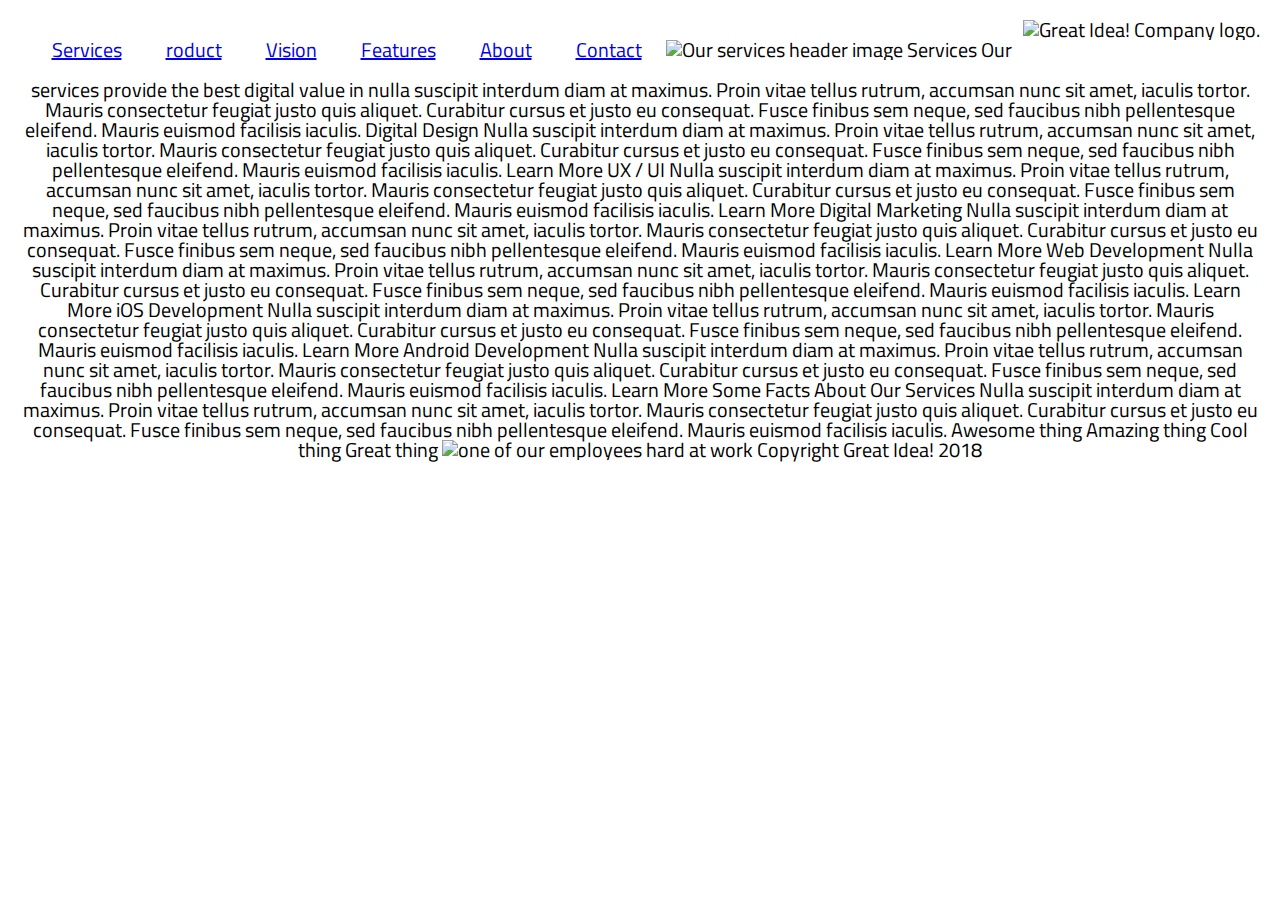
==== great-idea/services.html @ b239d476 "Samantha Hunsberger" ====
<!doctype html>

<html lang="en">
<head>
  <meta charset="utf-8">

  <title>Great Idea!</title>

  <link href="https://fonts.googleapis.com/css?family=Bangers|Titillium+Web" rel="stylesheet">
  <link rel="stylesheet" href="css/index.css">

  <!--[if lt IE 9]>
    <script src="https://cdnjs.cloudflare.com/ajax/libs/html5shiv/3.7.3/html5shiv.js"></script>
  <![endif]-->
</head>

<body>

  <nav>
    <ul>
<li><a href="#">Services</a></li>
<li><a href="#">roduct</a></li>
<li><a href="#">Vision</a></li>
<li><a href="#">Features</a></li>
<li><a href="#">About</a></li>
<li><a href="#">Contact</a></li>

<img class="logo" src="img/logo.png" alt="Great Idea! Company logo.">


<img class="services-header-img" src="img/services-header.jpg" alt="Our services header image">

Services

Our services provide the best digital value in nulla suscipit interdum diam at maximus. Proin vitae tellus rutrum, accumsan nunc sit amet, iaculis tortor. Mauris consectetur feugiat justo quis aliquet. Curabitur cursus et justo eu consequat. Fusce finibus sem neque, sed faucibus nibh pellentesque eleifend. Mauris euismod facilisis iaculis.


Digital Design

Nulla suscipit interdum diam at maximus. Proin vitae tellus rutrum, accumsan nunc sit amet, iaculis tortor. Mauris consectetur feugiat justo quis aliquet. Curabitur cursus et justo eu consequat. Fusce finibus sem neque, sed faucibus nibh pellentesque
eleifend. Mauris euismod facilisis iaculis.

Learn More



UX / UI

Nulla suscipit interdum diam at maximus. Proin vitae tellus rutrum, accumsan nunc sit amet, iaculis tortor. Mauris consectetur feugiat justo quis aliquet. Curabitur cursus et justo eu consequat. Fusce finibus sem neque, sed faucibus nibh pellentesque
eleifend. Mauris euismod facilisis iaculis.

Learn More



Digital Marketing

Nulla suscipit interdum diam at maximus. Proin vitae tellus rutrum, accumsan nunc sit amet, iaculis tortor. Mauris consectetur feugiat justo quis aliquet. Curabitur cursus et justo eu consequat. Fusce finibus sem neque, sed faucibus nibh pellentesque
eleifend. Mauris euismod facilisis iaculis.

Learn More



Web Development

Nulla suscipit interdum diam at maximus. Proin vitae tellus rutrum, accumsan nunc sit amet, iaculis tortor. Mauris consectetur feugiat justo quis aliquet. Curabitur cursus et justo eu consequat. Fusce finibus sem neque, sed faucibus nibh pellentesque
eleifend. Mauris euismod facilisis iaculis.

Learn More



iOS Development

Nulla suscipit interdum diam at maximus. Proin vitae tellus rutrum, accumsan nunc sit amet, iaculis tortor. Mauris consectetur feugiat justo quis aliquet. Curabitur cursus et justo eu consequat. Fusce finibus sem neque, sed faucibus nibh pellentesque
eleifend. Mauris euismod facilisis iaculis.

Learn More



Android Development

Nulla suscipit interdum diam at maximus. Proin vitae tellus rutrum, accumsan nunc sit amet, iaculis tortor. Mauris consectetur feugiat justo quis aliquet. Curabitur cursus et justo eu consequat. Fusce finibus sem neque, sed faucibus nibh pellentesque
eleifend. Mauris euismod facilisis iaculis.

Learn More


Some Facts About Our Services

Nulla suscipit interdum diam at maximus. Proin vitae tellus rutrum, accumsan nunc sit amet, iaculis tortor. Mauris consectetur feugiat justo quis aliquet. Curabitur cursus et justo eu consequat. Fusce finibus sem neque, sed faucibus nibh pellentesque
eleifend. Mauris euismod facilisis iaculis.


Awesome thing
Amazing thing
Cool thing
Great thing

<img class="services-info-img" src="img/services-info.png" alt="one of our employees hard at work">

Copyright Great Idea! 2018

</body>

</html>
---- great-idea/css/index.css ----
/* http://meyerweb.com/eric/tools/css/reset/ 
   v2.0 | 20110126
   License: none (public domain)
*/

html, body, div, span, applet, object, iframe,
h1, h2, h3, h4, h5, h6, p, blockquote, pre,
a, abbr, acronym, address, big, cite, code,
del, dfn, em, img, ins, kbd, q, s, samp,
small, strike, strong, sub, sup, tt, var,
b, u, i, center,
dl, dt, dd, ol, ul, li,
fieldset, form, label, legend,
table, caption, tbody, tfoot, thead, tr, th, td,
article, aside, canvas, details, embed, 
figure, figcaption, footer, header, hgroup, 
menu, nav, output, ruby, section, summary,
time, mark, audio, video {
	margin: 0;
	padding: 0;
	border: 0;
	font-size: 100%;
	font: inherit;
	vertical-align: baseline;
}
/* HTML5 display-role reset for older browsers */
article, aside, details, figcaption, figure, 
footer, header, hgroup, menu, nav, section {
	display: block;
}
body {
	line-height: 1;
}
ol, ul {
	list-style: none;
}
blockquote, q {
	quotes: none;
}
blockquote:before, blockquote:after,
q:before, q:after {
	content: '';
	content: none;
}
table {
	border-collapse: collapse;
	border-spacing: 0;
}

/* Set every element's box-sizing to border-box */
* {
    box-sizing: border-box;
}

html, body {
    height: 100%;
    font-family: 'Titillium Web', sans-serif;
}

h1, h2, h3, h4, h5 {
    font-family: 'Bangers', cursive;
    letter-spacing: 1px;
    margin-bottom: 15px;
}

/* Copy and paste your work from yesterday here and start to refactor into flexbox */
body{
	background-color: white;
	margin: 0 auto;
  }
  
  h1, h2, nav, p, address{
	color:black;
  }
  
  button{
	color:black;
  }
  
  h1{
	font-size: 70px;
	display: flexbox;
  }
  
  footer{
	display: flexbox;
  
  }
  
  .logo{
  top: 0;
  right: 0;
  float:right;
  }
  
  .middle-img{
	width:100%;
  }
  
  .top{
	display: flexbox;
  }
  
  .bottom{
	margin: 0 auto;
	width: 100%;
  }
  
  .features, .about, .contact{
	display: flexbox;
	box-sizing: border-box;
	padding-left: 0px;
	padding-bottom: 0px;
	width: 40%;
	border: 1 px solid white;
  }
  
  h2{
	font-size: 60px;
  }
  
  p{
	font-size: 25px;
  }
  
  address{
	font-size: 25px;
	text-align: center;
  }
  .contact{
	display: flexbox;
  }
  footer{
	display: flexbox;
	font-size:20px;
	text-align: center;
	width:100%;
  }
  .IoD{
	  display: flexbox;
	box-sizing: border-box;
	padding-left: 200px;
	padding-bottom: 0px;
	width: 200px;
	border: 1 px solid white;
  }
  .code {
	  display: flexbox;
	  float: right;
	  padding-top: 20px;
  }
  
  nav{
	  list-style-type: none;
	  text-align: center;
	  padding: 0;
	  margin: 0;
  }
  
  nav, li{
	  display: inline-block;
	  font-size: 20px;
	  padding: 20px;
  }
  
  .bottom{
	display: flex;
	flex-flow: row wrap;
	align-content: center;
	box-sizing: border-box;
  }

  .kiddo{
	display: flex;
	justify-content: center;
	width: 49%;
	padding: 20px;
	box-sizing: border-box;
  }

  .vision{
	display: flexbox;
	justify-content: center;
	width: 49%;
	padding: 20px;
	box-sizing: border-box;
  }
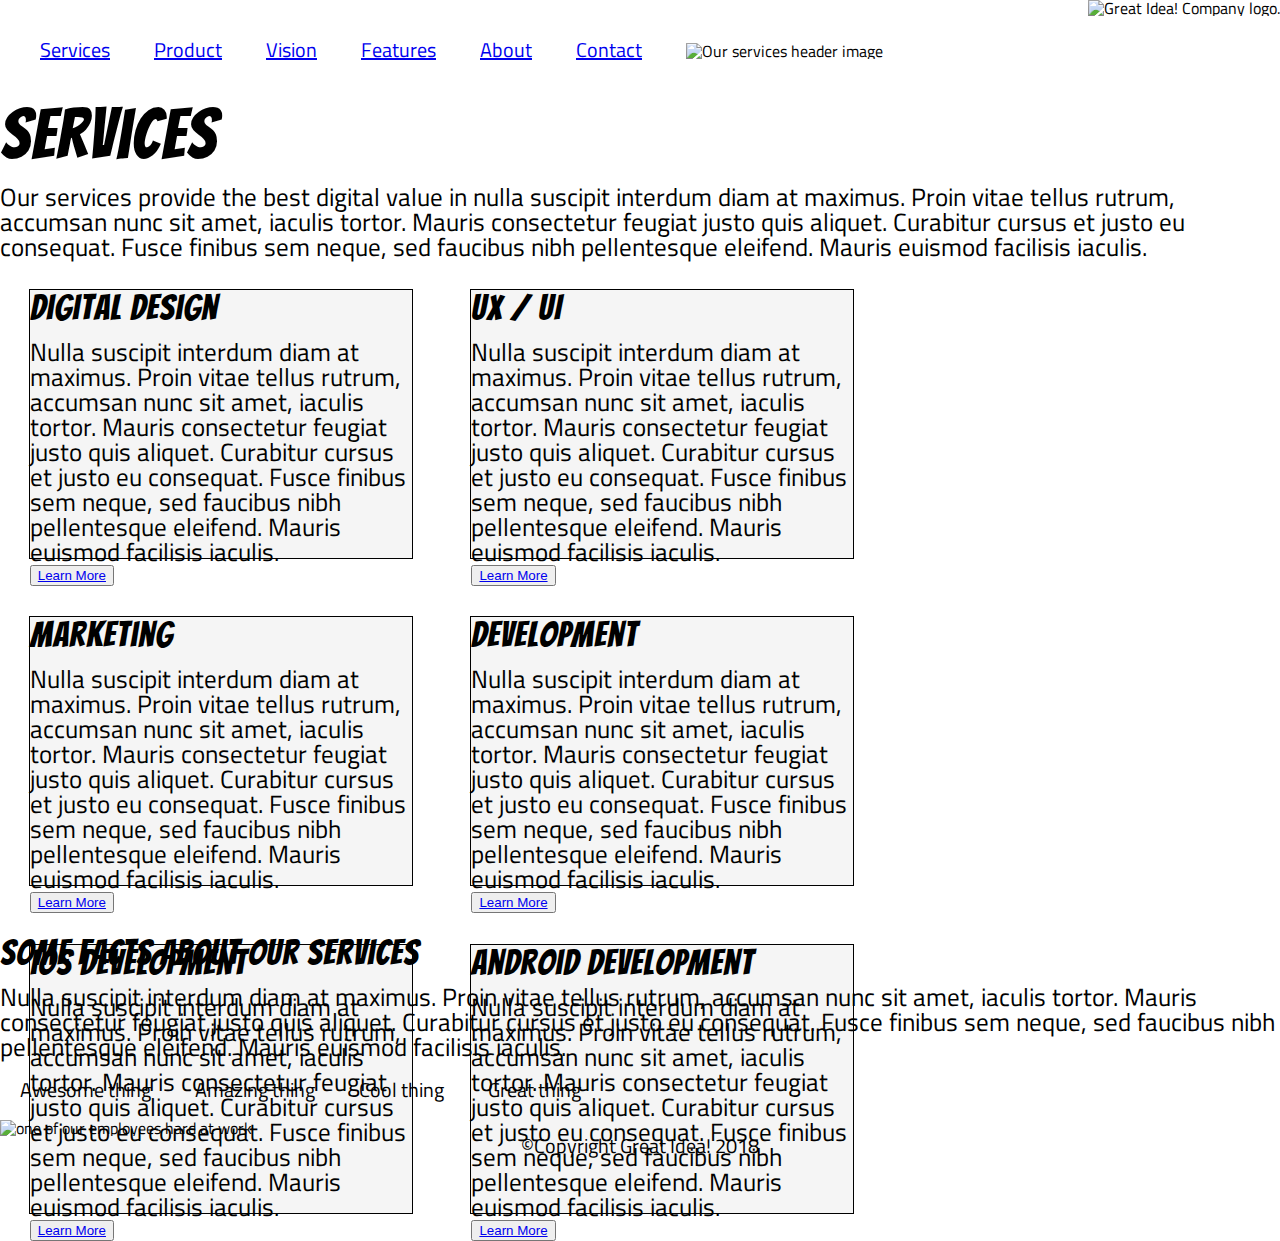
==== commit dff7bb7d: "Samantha Hunsberger" ====
--- a/great-idea/services.html
+++ b/great-idea/services.html
@@ -4,7 +4,7 @@
 <head>
   <meta charset="utf-8">
 
-  <title>Great Idea!</title>
+  <title>Great Idea! - Services</title>
 
   <link href="https://fonts.googleapis.com/css?family=Bangers|Titillium+Web" rel="stylesheet">
   <link rel="stylesheet" href="css/index.css">
@@ -16,92 +16,112 @@
 
 <body>
 
-  <nav>
-    <ul>
-<li><a href="#">Services</a></li>
-<li><a href="#">roduct</a></li>
-<li><a href="#">Vision</a></li>
-<li><a href="#">Features</a></li>
-<li><a href="#">About</a></li>
-<li><a href="#">Contact</a></li>
+<nav>
+  <ul>
+    <li><a href="#">Services</a></li>
+    <li><a href="#">Product</a></li>
+    <li><a href="#">Vision</a></li>
+    <li><a href="#">Features</a></li>
+    <li><a href="#">About</a></li>
+    <li><a href="#">Contact</a></li>
+
+  </ul>
+</nav>
 
 <img class="logo" src="img/logo.png" alt="Great Idea! Company logo.">
 
 
 <img class="services-header-img" src="img/services-header.jpg" alt="Our services header image">
 
-Services
+<h1>Services</h1>
 
-Our services provide the best digital value in nulla suscipit interdum diam at maximus. Proin vitae tellus rutrum, accumsan nunc sit amet, iaculis tortor. Mauris consectetur feugiat justo quis aliquet. Curabitur cursus et justo eu consequat. Fusce finibus sem neque, sed faucibus nibh pellentesque eleifend. Mauris euismod facilisis iaculis.
+<p>Our services provide the best digital value in nulla suscipit interdum diam at maximus. Proin vitae tellus rutrum, 
+  accumsan nunc sit amet, iaculis tortor. Mauris consectetur feugiat justo quis aliquet. Curabitur cursus et justo 
+  eu consequat. Fusce finibus sem neque, sed faucibus nibh pellentesque eleifend. Mauris euismod facilisis iaculis.</p>
 
+  <div class="big">
 
-Digital Design
+    <div class="elements">
 
-Nulla suscipit interdum diam at maximus. Proin vitae tellus rutrum, accumsan nunc sit amet, iaculis tortor. Mauris consectetur feugiat justo quis aliquet. Curabitur cursus et justo eu consequat. Fusce finibus sem neque, sed faucibus nibh pellentesque
-eleifend. Mauris euismod facilisis iaculis.
+  <h3>Digital Design</h3>
 
-Learn More
+<p>Nulla suscipit interdum diam at maximus. Proin vitae tellus rutrum, accumsan nunc sit amet, iaculis tortor. Mauris consectetur feugiat justo quis aliquet. Curabitur cursus et justo eu consequat. Fusce finibus sem neque, sed faucibus nibh pellentesque
+eleifend. Mauris euismod facilisis iaculis.</p>
 
+<button><a href="#">Learn More</a></button>
 
+</div>
 
-UX / UI
+<div class="elements">
+<h3>UX / UI</h3>
 
-Nulla suscipit interdum diam at maximus. Proin vitae tellus rutrum, accumsan nunc sit amet, iaculis tortor. Mauris consectetur feugiat justo quis aliquet. Curabitur cursus et justo eu consequat. Fusce finibus sem neque, sed faucibus nibh pellentesque
-eleifend. Mauris euismod facilisis iaculis.
+<p>Nulla suscipit interdum diam at maximus. Proin vitae tellus rutrum, accumsan nunc sit amet, iaculis tortor. Mauris consectetur feugiat justo quis aliquet. Curabitur cursus et justo eu consequat. Fusce finibus sem neque, sed faucibus nibh pellentesque
+eleifend. Mauris euismod facilisis iaculis.</p>
 
-Learn More
+<button><a href="#">Learn More</a></button>
+</div>
 
+<div class="elements">
+<h3>Marketing</h3>
 
+<p>Nulla suscipit interdum diam at maximus. Proin vitae tellus rutrum, accumsan nunc sit amet, iaculis tortor. Mauris consectetur feugiat justo quis aliquet. Curabitur cursus et justo eu consequat. Fusce finibus sem neque, sed faucibus nibh pellentesque
+eleifend. Mauris euismod facilisis iaculis.</p>
 
-Digital Marketing
+<button><a href="#">Learn More</a></button>
 
-Nulla suscipit interdum diam at maximus. Proin vitae tellus rutrum, accumsan nunc sit amet, iaculis tortor. Mauris consectetur feugiat justo quis aliquet. Curabitur cursus et justo eu consequat. Fusce finibus sem neque, sed faucibus nibh pellentesque
-eleifend. Mauris euismod facilisis iaculis.
+</div>
 
-Learn More
+<div class="elements">
+<h3>Development</h3>
 
+<p>Nulla suscipit interdum diam at maximus. Proin vitae tellus rutrum, accumsan nunc sit amet, iaculis tortor. Mauris consectetur feugiat justo quis aliquet. Curabitur cursus et justo eu consequat. Fusce finibus sem neque, sed faucibus nibh pellentesque
+eleifend. Mauris euismod facilisis iaculis.</p>
 
+<button><a href="#">Learn More</a></button>
 
-Web Development
+</div>
 
-Nulla suscipit interdum diam at maximus. Proin vitae tellus rutrum, accumsan nunc sit amet, iaculis tortor. Mauris consectetur feugiat justo quis aliquet. Curabitur cursus et justo eu consequat. Fusce finibus sem neque, sed faucibus nibh pellentesque
-eleifend. Mauris euismod facilisis iaculis.
+<div class="elements">
+<h3>iOS Development</h3>
 
-Learn More
+<p>Nulla suscipit interdum diam at maximus. Proin vitae tellus rutrum, accumsan nunc sit amet, iaculis tortor. Mauris consectetur feugiat justo quis aliquet. Curabitur cursus et justo eu consequat. Fusce finibus sem neque, sed faucibus nibh pellentesque
+eleifend. Mauris euismod facilisis iaculis.</p>
 
+<button><a href="#">Learn More</a></button>
+</div>
 
+<div class="elements">
 
-iOS Development
+<h3>Android Development</h3>
 
-Nulla suscipit interdum diam at maximus. Proin vitae tellus rutrum, accumsan nunc sit amet, iaculis tortor. Mauris consectetur feugiat justo quis aliquet. Curabitur cursus et justo eu consequat. Fusce finibus sem neque, sed faucibus nibh pellentesque
-eleifend. Mauris euismod facilisis iaculis.
+<p>Nulla suscipit interdum diam at maximus. Proin vitae tellus rutrum, accumsan nunc sit amet, iaculis tortor. Mauris consectetur feugiat justo quis aliquet. Curabitur cursus et justo eu consequat. Fusce finibus sem neque, sed faucibus nibh pellentesque
+eleifend. Mauris euismod facilisis iaculis.</p>
 
-Learn More
+<button><a href="#">Learn More</a></button>
 
+</div>
+</div>
 
+<h3>Some Facts About Our Services</h3>
 
-Android Development
+<p>Nulla suscipit interdum diam at maximus. Proin vitae tellus rutrum, accumsan nunc sit amet, iaculis tortor. Mauris consectetur feugiat justo quis aliquet. Curabitur cursus et justo eu consequat. Fusce finibus sem neque, sed faucibus nibh pellentesque
+eleifend. Mauris euismod facilisis iaculis.</p>
 
-Nulla suscipit interdum diam at maximus. Proin vitae tellus rutrum, accumsan nunc sit amet, iaculis tortor. Mauris consectetur feugiat justo quis aliquet. Curabitur cursus et justo eu consequat. Fusce finibus sem neque, sed faucibus nibh pellentesque
-eleifend. Mauris euismod facilisis iaculis.
+<div class="facts">
+<ul>
+  <li>Awesome thing</li>
+  <li>Amazing thing</li>
+  <li>Cool thing</li>
+  <li>Great thing</li>
+</ul>
+</div>
 
-Learn More
-
-
-Some Facts About Our Services
-
-Nulla suscipit interdum diam at maximus. Proin vitae tellus rutrum, accumsan nunc sit amet, iaculis tortor. Mauris consectetur feugiat justo quis aliquet. Curabitur cursus et justo eu consequat. Fusce finibus sem neque, sed faucibus nibh pellentesque
-eleifend. Mauris euismod facilisis iaculis.
-
-
-Awesome thing
-Amazing thing
-Cool thing
-Great thing
 
 <img class="services-info-img" src="img/services-info.png" alt="one of our employees hard at work">
 
-Copyright Great Idea! 2018
+<footer>
+    <small>&copy;Copyright Great Idea! 2018</small>
+  </footer>
 
 </body>
 
--- a/great-idea/css/index.css
+++ b/great-idea/css/index.css
@@ -127,6 +127,10 @@
 	font-size: 25px;
 	text-align: center;
   }
+
+  h3{
+	  font-size: 35px;
+  }
   .contact{
 	display: flexbox;
   }
@@ -184,4 +188,26 @@
 	width: 49%;
 	padding: 20px;
 	box-sizing: border-box;
-  }+  }
+
+  .services-header-img{
+	  width: 100%;
+  }
+  .big{
+	height: 75%;
+	width: 75%;
+	display: flex;
+	flex-wrap: wrap;
+	flex-direction: initial;
+  }
+  
+  .elements{
+  width: 40%;
+  height: 40%;
+  background-color:whitesmoke;
+  border: 1px solid black;
+  margin: 3%;
+  }
+
+
+  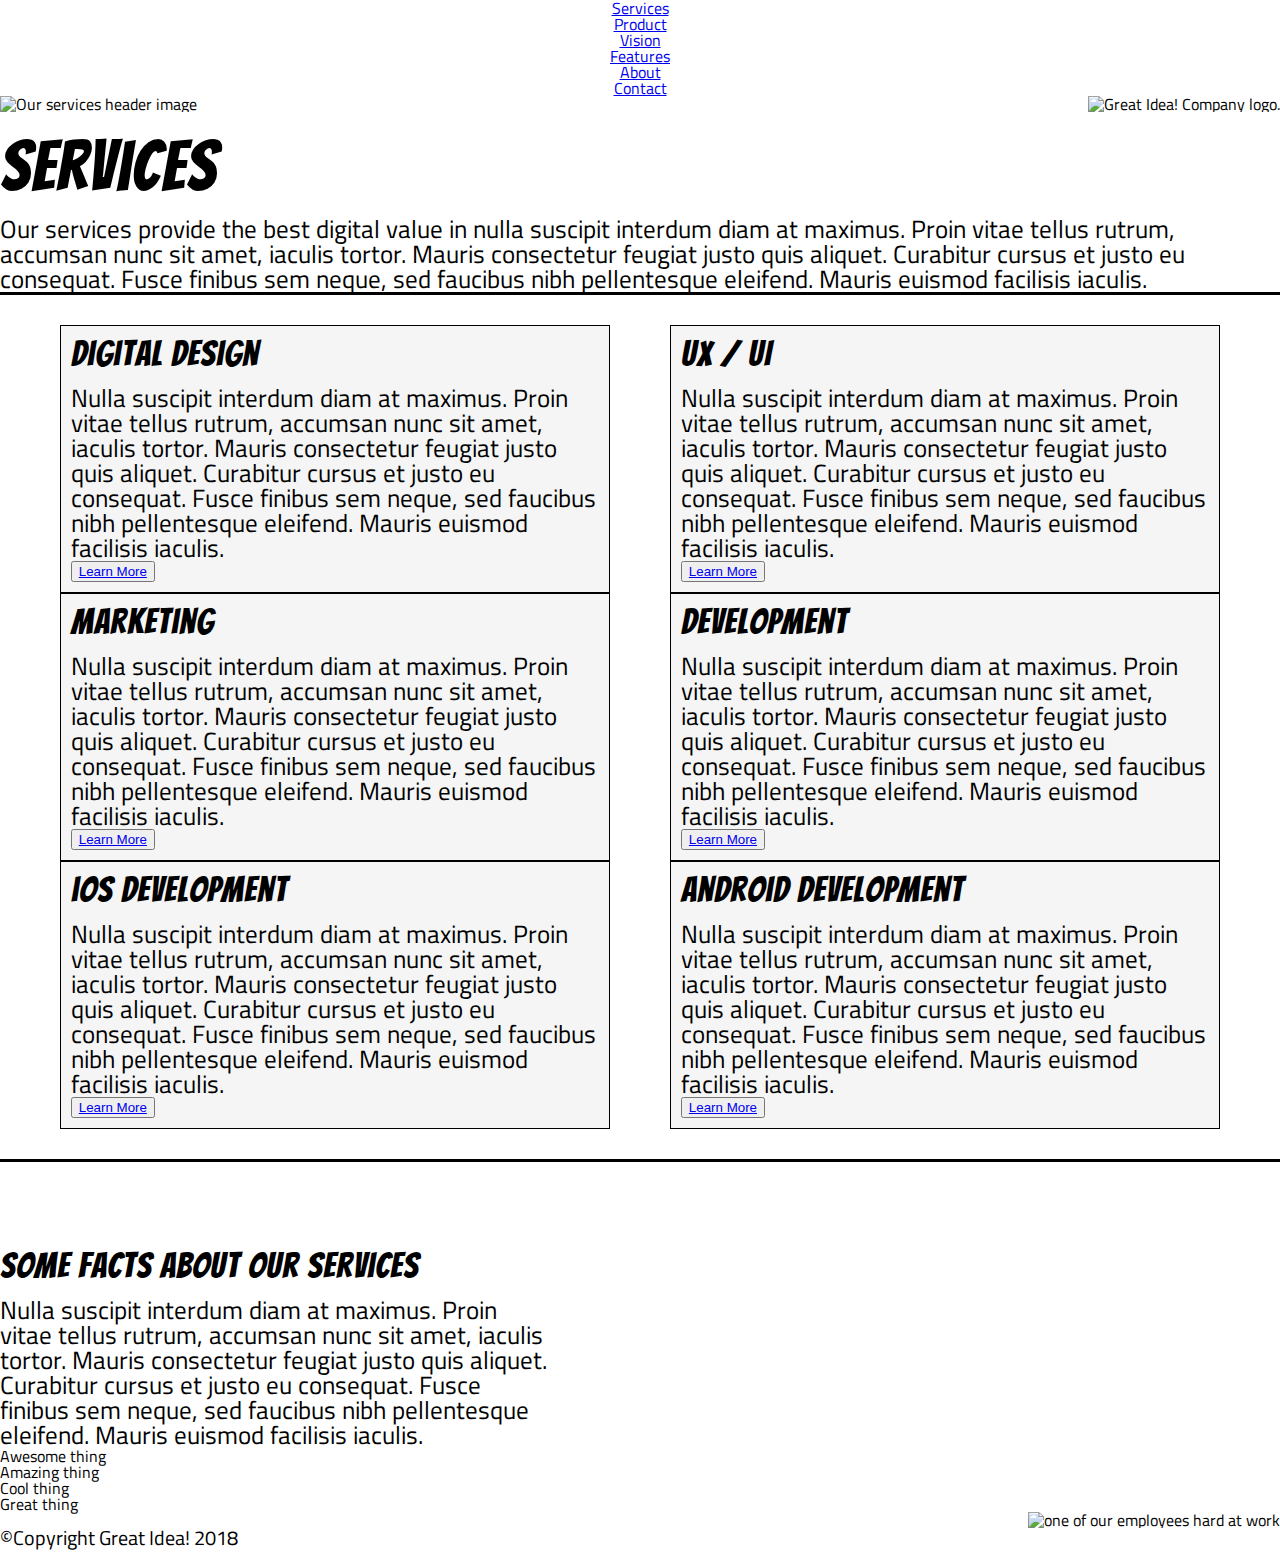
==== commit c1a166a3: "Samantha Hunsberger" ====
--- a/great-idea/services.html
+++ b/great-idea/services.html
@@ -33,6 +33,7 @@
 
 <img class="services-header-img" src="img/services-header.jpg" alt="Our services header image">
 
+<div class="sd"></div>
 <h1>Services</h1>
 
 <p>Our services provide the best digital value in nulla suscipit interdum diam at maximus. Proin vitae tellus rutrum, 
@@ -101,11 +102,16 @@
 
 </div>
 </div>
+ 
+  <br>
 
+  <div class="some">
 <h3>Some Facts About Our Services</h3>
 
 <p>Nulla suscipit interdum diam at maximus. Proin vitae tellus rutrum, accumsan nunc sit amet, iaculis tortor. Mauris consectetur feugiat justo quis aliquet. Curabitur cursus et justo eu consequat. Fusce finibus sem neque, sed faucibus nibh pellentesque
 eleifend. Mauris euismod facilisis iaculis.</p>
+
+  </div>
 
 <div class="facts">
 <ul>
--- a/great-idea/css/index.css
+++ b/great-idea/css/index.css
@@ -63,7 +63,7 @@
     margin-bottom: 15px;
 }
 
-/* Copy and paste your work from yesterday here and start to refactor into flexbox */
+/* Copy and paste your work from yesterday here and start to refactor into flex */
 body{
 	background-color: white;
 	margin: 0 auto;
@@ -79,11 +79,11 @@
   
   h1{
 	font-size: 70px;
-	display: flexbox;
+	display: flex;
   }
   
   footer{
-	display: flexbox;
+	display: flex;
   
   }
   
@@ -98,7 +98,7 @@
   }
   
   .top{
-	display: flexbox;
+	display: flex;
   }
   
   .bottom{
@@ -107,7 +107,7 @@
   }
   
   .features, .about, .contact{
-	display: flexbox;
+	display: flex;
 	box-sizing: border-box;
 	padding-left: 0px;
 	padding-bottom: 0px;
@@ -132,16 +132,16 @@
 	  font-size: 35px;
   }
   .contact{
-	display: flexbox;
+	display: flex;
   }
   footer{
-	display: flexbox;
+	display: flex;
 	font-size:20px;
 	text-align: center;
 	width:100%;
   }
   .IoD{
-	  display: flexbox;
+	display: flex;
 	box-sizing: border-box;
 	padding-left: 200px;
 	padding-bottom: 0px;
@@ -149,7 +149,7 @@
 	border: 1 px solid white;
   }
   .code {
-	  display: flexbox;
+	  display: flex;
 	  float: right;
 	  padding-top: 20px;
   }
@@ -159,9 +159,10 @@
 	  text-align: center;
 	  padding: 0;
 	  margin: 0;
-  }
-  
-  nav, li{
+	  
+  }
+  
+	.nav{
 	  display: inline-block;
 	  font-size: 20px;
 	  padding: 20px;
@@ -183,7 +184,7 @@
   }
 
   .vision{
-	display: flexbox;
+	display: flex;
 	justify-content: center;
 	width: 49%;
 	padding: 20px;
@@ -193,21 +194,39 @@
   .services-header-img{
 	  width: 100%;
   }
+  
   .big{
-	height: 75%;
-	width: 75%;
+	width: 100%;
 	display: flex;
 	flex-wrap: wrap;
-	flex-direction: initial;
+	border-top: 3px solid black;
+	border-bottom: 3px solid black;
+	justify-content: space-evenly;
+	padding-top: 30px;
+	padding-bottom: 30px;
   }
   
   .elements{
-  width: 40%;
-  height: 40%;
+  width: 43%;
   background-color:whitesmoke;
   border: 1px solid black;
-  margin: 3%;
-  }
-
+  padding: 10px;
+  }
+  
+   .some {
+	width: 43%;
+	display: flex;
+	flex-wrap: wrap;
+	padding-top: 70px;
+  }
+
+  .sd{
+	  padding-bottom: 20px;
+}
+
+.services-info-img{
+	display: flex;
+	float: right;
+}
 
   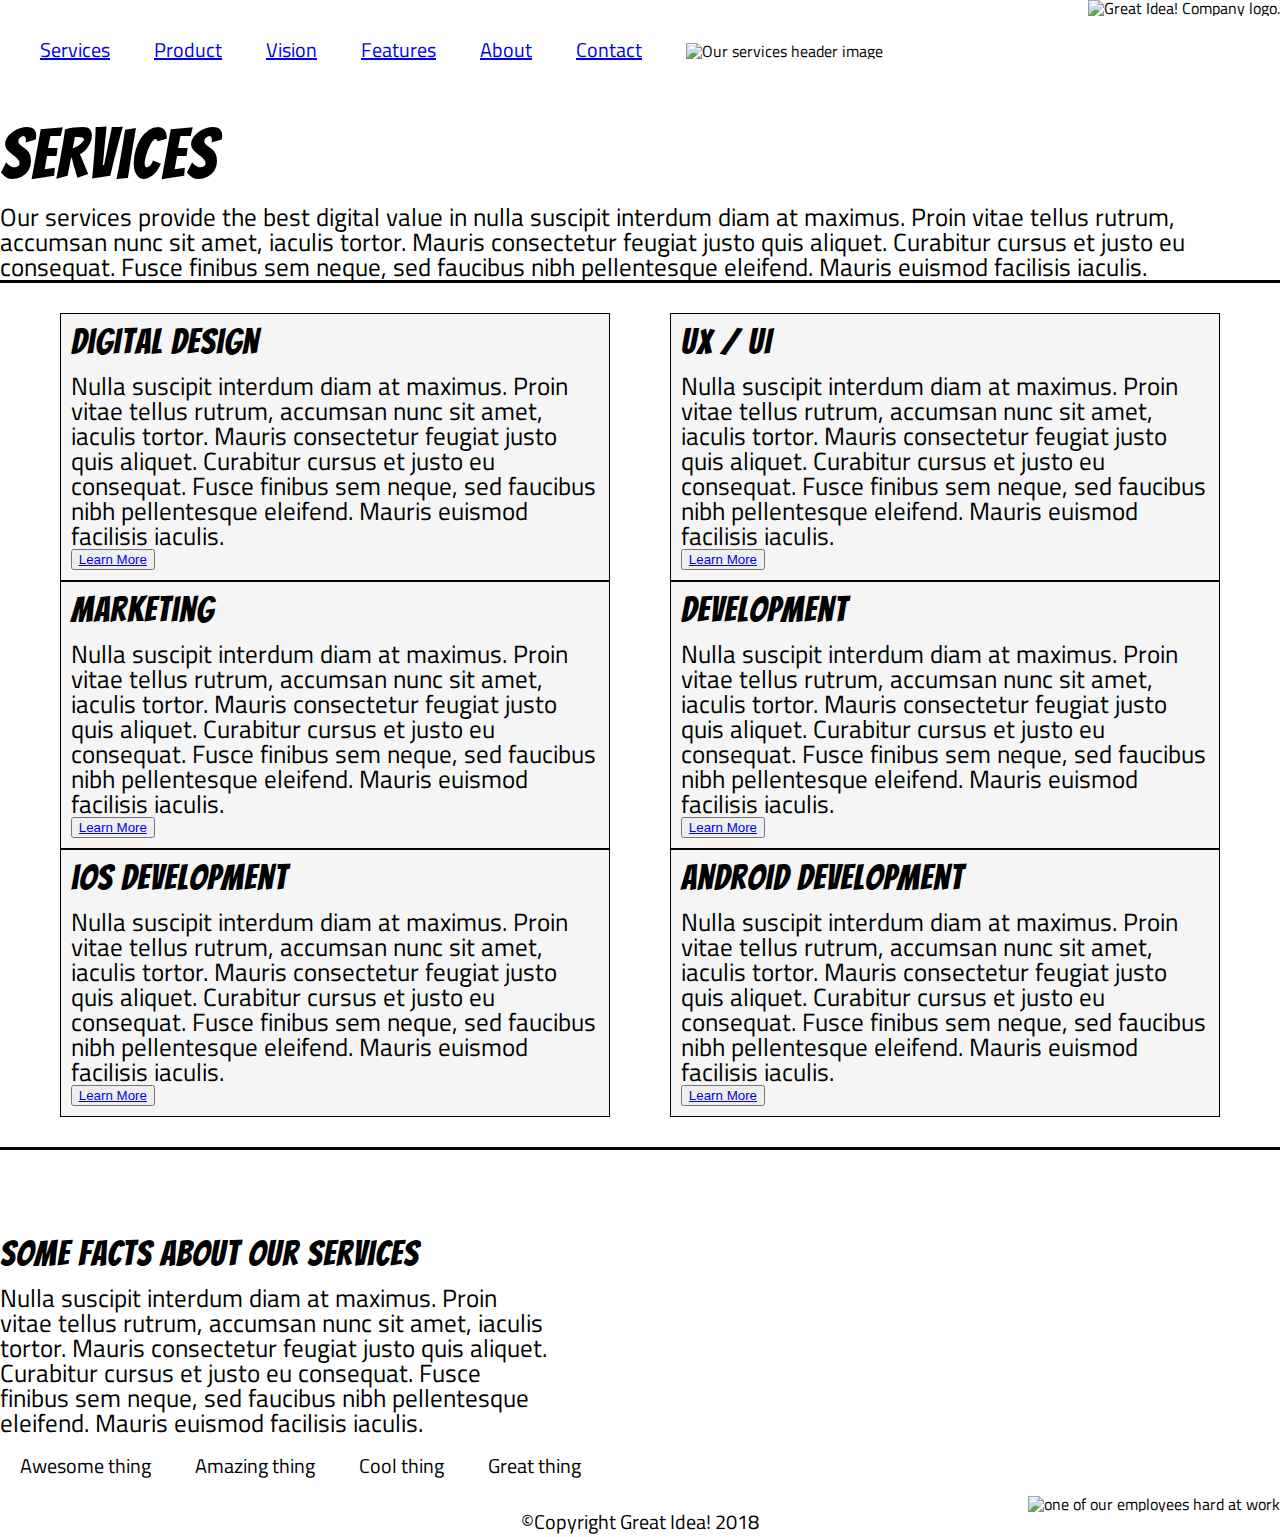
==== commit aaeb51b2: "Samantha Hunsberger" ====
--- a/great-idea/services.html
+++ b/great-idea/services.html
@@ -113,14 +113,13 @@
 
   </div>
 
-<div class="facts">
-<ul>
+<ul clas>
   <li>Awesome thing</li>
   <li>Amazing thing</li>
   <li>Cool thing</li>
   <li>Great thing</li>
 </ul>
-</div>
+
 
 
 <img class="services-info-img" src="img/services-info.png" alt="one of our employees hard at work">
--- a/great-idea/css/index.css
+++ b/great-idea/css/index.css
@@ -134,8 +134,8 @@
   .contact{
 	display: flex;
   }
-  footer{
-	display: flex;
+  footer, small{
+	display: inline-block;
 	font-size:20px;
 	text-align: center;
 	width:100%;
@@ -162,7 +162,7 @@
 	  
   }
   
-	.nav{
+	li, nav{
 	  display: inline-block;
 	  font-size: 20px;
 	  padding: 20px;
@@ -229,4 +229,5 @@
 	float: right;
 }
 
+
   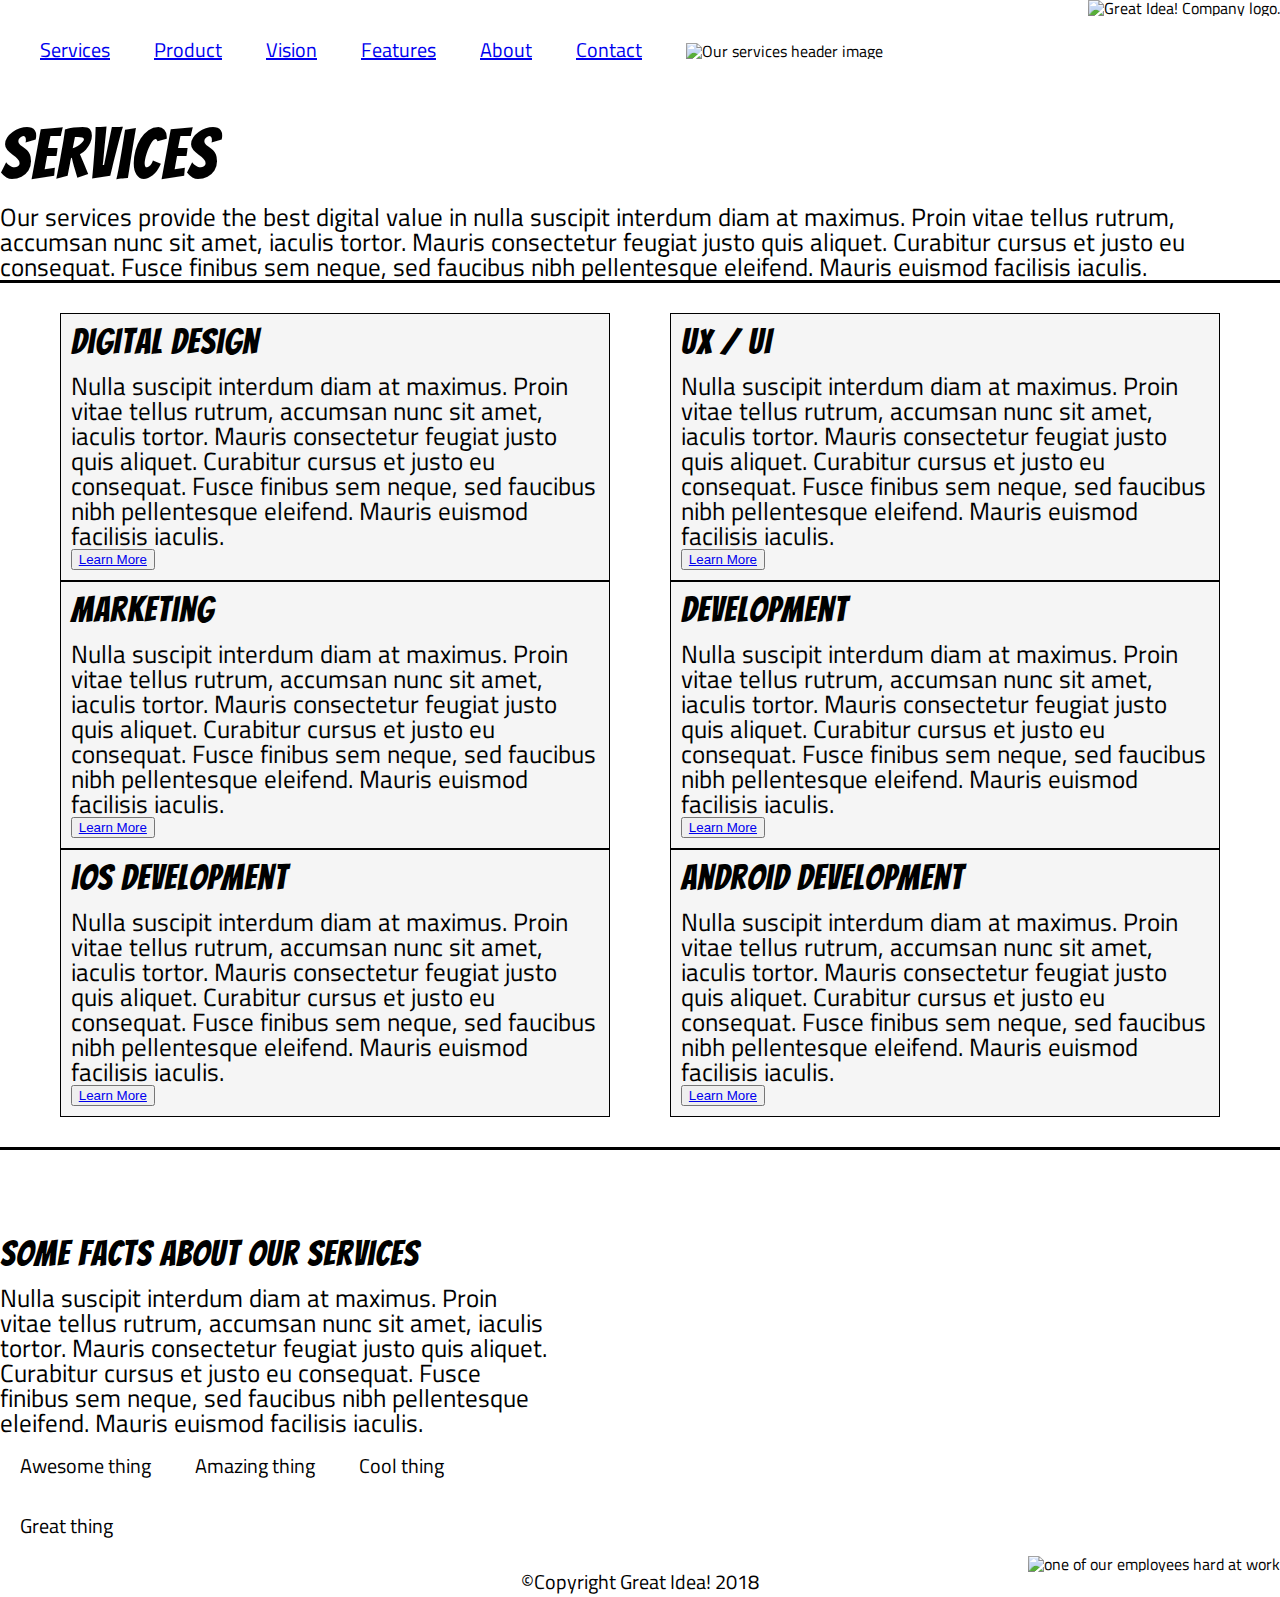
==== commit 3b092e5d: "Added branch for project" ====
--- a/great-idea/services.html
+++ b/great-idea/services.html
@@ -111,14 +111,13 @@
 <p>Nulla suscipit interdum diam at maximus. Proin vitae tellus rutrum, accumsan nunc sit amet, iaculis tortor. Mauris consectetur feugiat justo quis aliquet. Curabitur cursus et justo eu consequat. Fusce finibus sem neque, sed faucibus nibh pellentesque
 eleifend. Mauris euismod facilisis iaculis.</p>
 
-  </div>
-
-<ul clas>
+<ul class="Facts">
   <li>Awesome thing</li>
   <li>Amazing thing</li>
   <li>Cool thing</li>
   <li>Great thing</li>
 </ul>
+</div>
 
 
 
--- a/great-idea/css/index.css
+++ b/great-idea/css/index.css
@@ -229,5 +229,4 @@
 	float: right;
 }
 
-
   